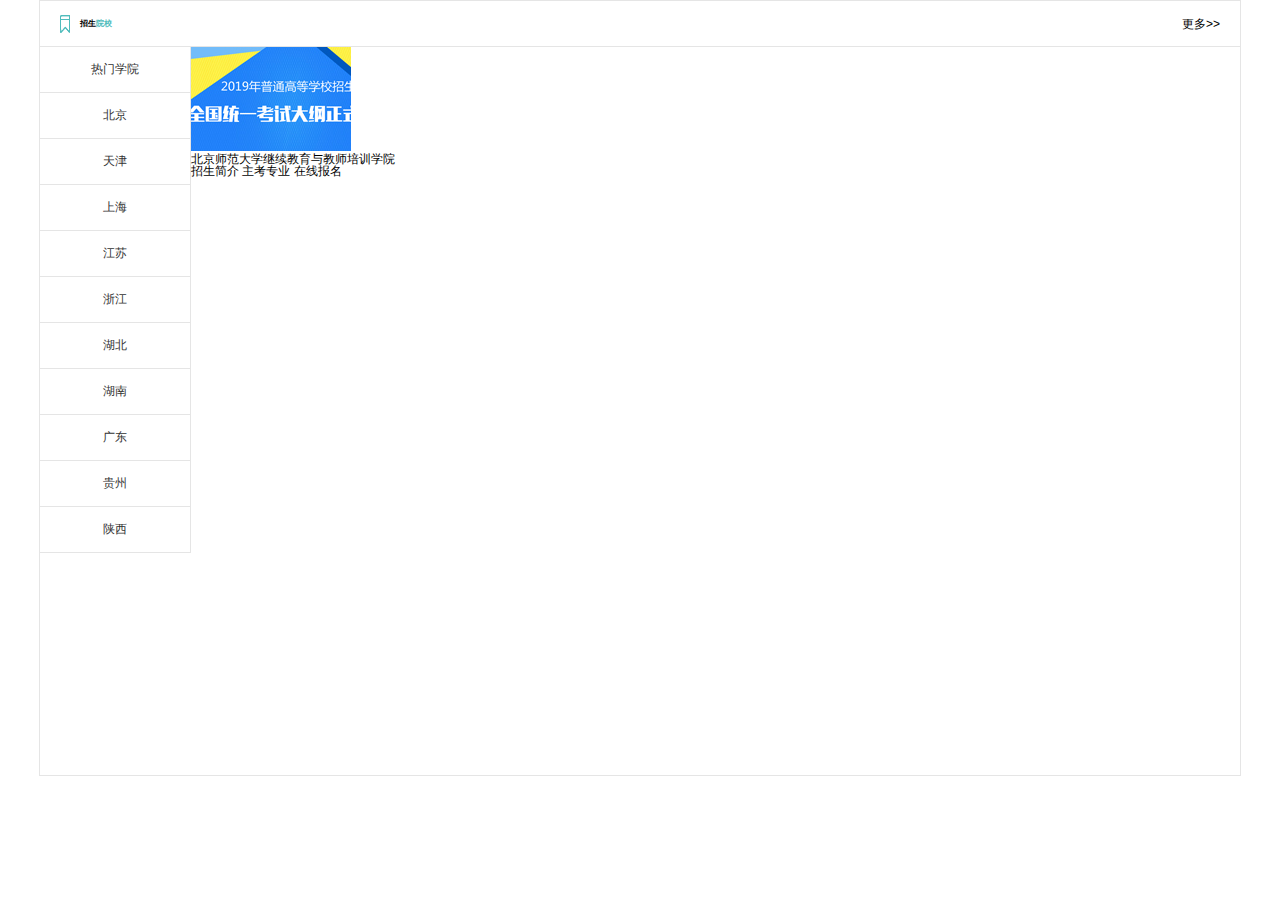
==== demo/成教在线PC/recruit.html @ 97dfa98a "招生项目提交" ====
<!DOCTYPE html>
<html lang="en">
<head>
    <meta charset="UTF-8">
    <meta name="viewport" content="width=device-width, initial-scale=1.0">
    <meta http-equiv="X-UA-Compatible" content="ie=edge">
    <title>成教在线</title>
    <meta name="keywords" content="">
    <meta name="description" content="">
    <link rel="shortcut icon" type="image/x-icon" href="#" />
    <link type="text/css" rel="stylesheet" href="css/public.css">
    <link type="text/css" rel="stylesheet" href="./recruit.css">
</head>
<body>
    <div class="recruit1">   
        <div class="header">
            <div class="left_box">
                <h6><i></i>招生<span>院校</span></h6>  
            </div>
            <div class="right_box">更多>></div>
        </div>
        <div class="cb"></div>
        <div class="recruit_content">
            <div class="recruit_left_content">
                <li>热门学院</li>
                <li>北京</li>
                <li>天津</li>
                <li>上海</li>
                <li>江苏</li>
                <li>浙江</li>
                <li>湖北</li>
                <li>湖南</li>
                <li>广东</li>
                <li>贵州</li>
                <li>陕西</li>
            </div>
            <div class="recruit_right_school">
                <div class="school_list">
                    <img src="./img/information_centre.jpg">
                    <P>北京师范大学继续教育与教师培训学院</P>
                    <P>
                        <span>招生简介</span>
                        <span>主考专业</span>
                        <span>在线报名</span>
                    </P>
                </div>
            </div>
        </div>   
    </div>
   
</body>
</html>
---- demo/成教在线PC/css/public.css ----
/**********  閫氱敤鏍峰紡  *************/
body,
h1,
h2,
h3,
h4,
h5,
h6,
dl,
dt,
dd,
ul,
ol,
li,
th,
td,
p,
blockquote,
pre,
form,
fieldset,
legend,
input,
button,
textarea,
hr,
div,
span {
    margin: 0;
    padding: 0;
}
h1,
h2,
h3,
h4,
h5,
h6{
    font-weight: 100;
}
input,
button,
select,
textarea {
    outline: none;
}
em, i {
    font-style: normal;
}
body {
    font-size: 12px;
    font-family: "STHeiti", Arial, "Microsoft YaHei", "SimHei", "SimSun", sans-serif;
    /* background-color: #f6f6f6; */
    line-height: 1;
    min-width: 1200px;
}

ul,
ol,
li {
    list-style: none;
}

fieldset,
img,
button {
    border: 0
}

textarea {
    resize: none;
}

a {
    text-decoration: none;
    color:#333;
    
}

input::-webkit-input-placeholder {
    color: #ccc;
}

input:-ms-input-placeholder {
    color: #ccc
}

input:-moz-placeholder {
    color: #ccc
}

textarea::-webkit-input-placeholder {
    color: #ccc;
}

textarea:-ms-input-placeholder {
    color: #ccc
}

textarea:-moz-placeholder {
    color: #ccc
}

.icon {
    display: inline-block;
}

.cb {
    clear: both;
}

.fl {
    float: left;
}

.fr {
    float: right;
}

/********娈佃惤**********/
.text1 {
    overflow: hidden;
    white-space: nowrap;
    text-overflow: ellipsis;
}

/*涓€琛�*/
.text2 {
    overflow: hidden;
    display: -webkit-box;
    -webkit-line-clamp: 2;
    -webkit-box-orient: vertical;
}

/*涓よ*/
.text3 {
    overflow: hidden;
    display: -webkit-box;
    -webkit-line-clamp: 3;
    -webkit-box-orient: vertical;
}

/*涓夎*/

.main img{
    width: 100%;
    display: block;
}
---- demo/成教在线PC/recruit.css ----
.recruit1 {
  margin: 0 auto;
  width: 1200px;
  border: 1px solid #e5e5e5;
}
.recruit1 .header {
  box-sizing: border-box;
  padding: 0 20px;
  width: 100%;
  height: 46px;
  border-bottom: 1px solid #e5e5e5;
}
.recruit1 .header .left_box {
  line-height: 46px;
  float: left;
}
.recruit1 .header .left_box h6 {
  font-weight: bold;
  font-size: #333333;
}
.recruit1 .header .left_box h6 i {
  width: 10px;
  height: 18px;
  display: inline-block;
  background: url('img/top_qa.png') no-repeat;
  background-size: 100%;
  vertical-align: middle;
  margin-right: 10px;
}
.recruit1 .header .left_box span {
  color: #50bcbc;
}
.recruit1 .header .right_box {
  line-height: 46px;
  float: right;
}
.recruit1 .recruit_content {
  height: 728px;
}
.recruit1 .recruit_content .recruit_left_content {
  float: left;
}
.recruit1 .recruit_content .recruit_left_content li {
  width: 150px;
  height: 45px;
  border-bottom: 1px solid #e5e5e5;
  border-right: 1px solid #e5e5e5;
  text-align: center;
  line-height: 45px;
  color: #333333;
}
.recruit1 .recruit_content .recruit_right_school {
  float: left;
}
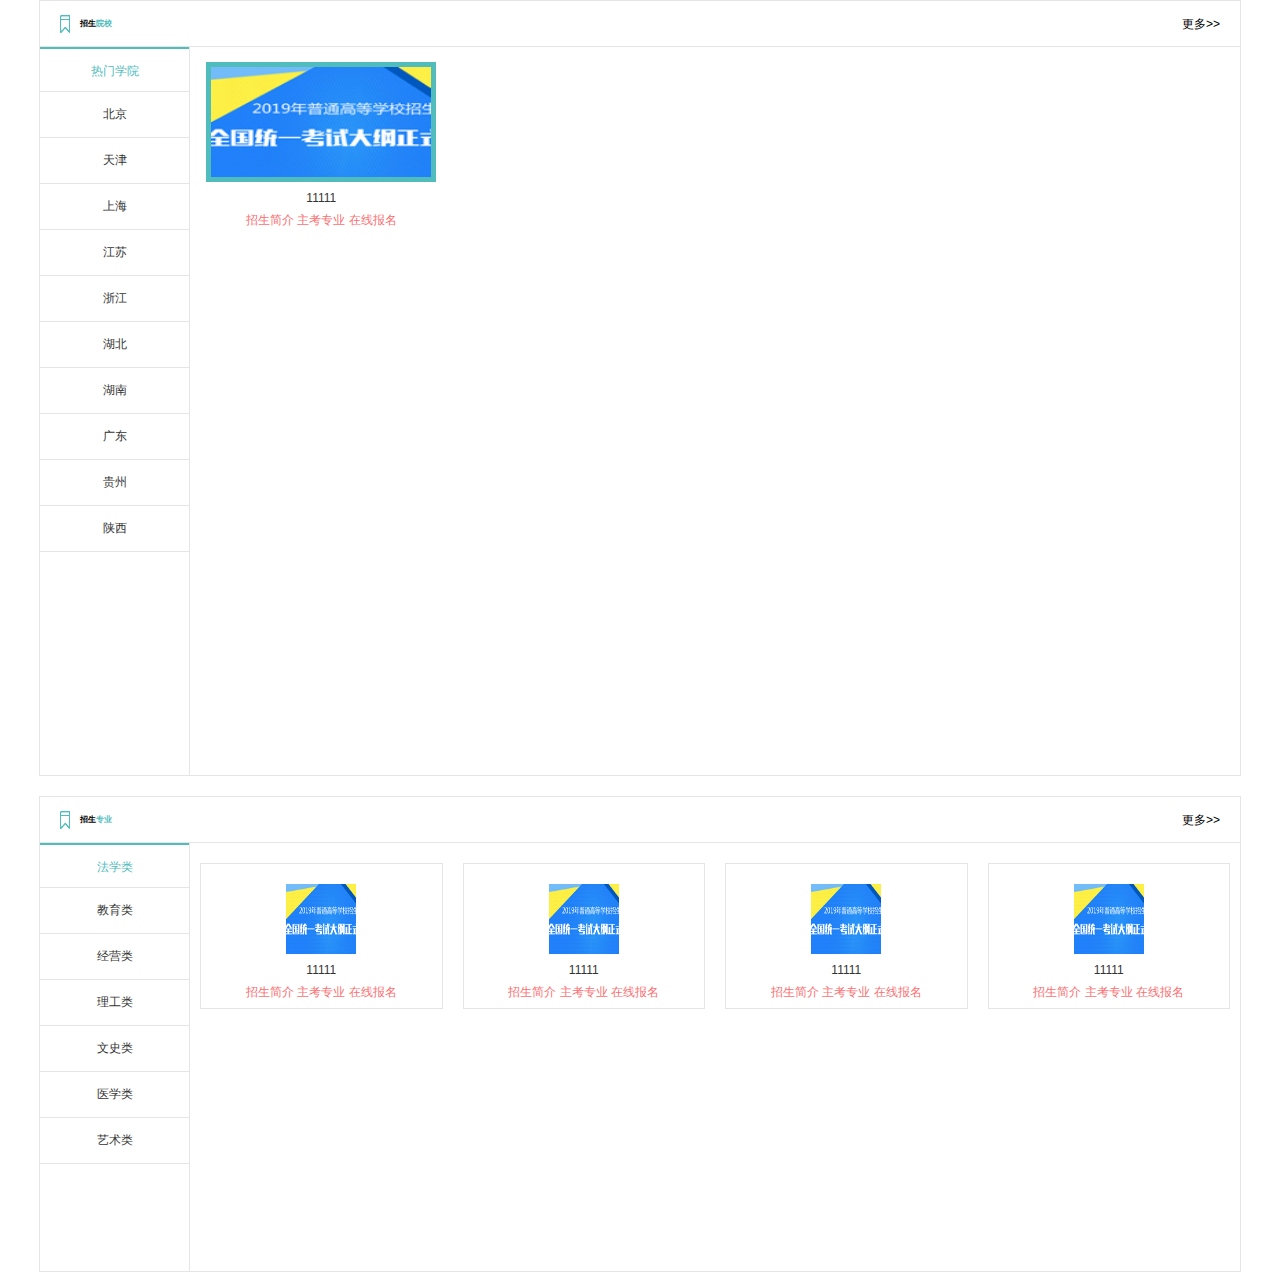
==== commit 0dee2ee3: "星期天招生页面" ====
--- a/demo/成教在线PC/recruit.html
+++ b/demo/成教在线PC/recruit.html
@@ -21,32 +21,364 @@
         </div>
         <div class="cb"></div>
         <div class="recruit_content">
-            <div class="recruit_left_content">
-                <li>热门学院</li>
-                <li>北京</li>
-                <li>天津</li>
-                <li>上海</li>
-                <li>江苏</li>
-                <li>浙江</li>
-                <li>湖北</li>
-                <li>湖南</li>
-                <li>广东</li>
-                <li>贵州</li>
-                <li>陕西</li>
+                <div class="recruit_left_content">
+                    <li class="active">热门学院</li>
+                    <li>北京</li>
+                    <li>天津</li>
+                    <li>上海</li>
+                    <li>江苏</li>
+                    <li>浙江</li>
+                    <li>湖北</li>
+                    <li>湖南</li>
+                    <li>广东</li>
+                    <li>贵州</li>
+                    <li>陕西</li>
+                </div>
+                <div class="type_recruit_right_school">
+                        <ul class="recruit_right_school">
+                                <li class="school_list">
+                                    <div class="logo">
+                                        <img src="./img/information_centre.jpg">
+                                    </div>
+                                    <P>11111</P>
+                                    <P>
+                                        <span>招生简介</span>
+                                        <span>主考专业</span>
+                                        <span>在线报名</span>
+                                    </P>
+                                </li>
+                        </ul>
+                        <ul class="recruit_right_school" style="display: none">
+                                <li class="school_list">
+                                    <div class="logo">
+                                        <img src="./img/information_centre.jpg">
+                                    </div>
+                                    <P>222222</P>
+                                    <P>
+                                        <span>招生简介</span>
+                                        <span>主考专业</span>
+                                        <span>在线报名</span>
+                                    </P>
+                                </li>
+                        </ul>
+                        <ul class="recruit_right_school" style="display: none">
+                                <li class="school_list">
+                                    <div class="logo">
+                                        <img src="./img/information_centre.jpg">
+                                    </div>
+                                    <P>333333</P>
+                                    <P>
+                                        <span>招生简介</span>
+                                        <span>主考专业</span>
+                                        <span>在线报名</span>
+                                    </P>
+                                </li>
+                        </ul>
+                        <ul class="recruit_right_school" style="display: none">
+                                <li class="school_list">
+                                    <div class="logo">
+                                        <img src="./img/information_centre.jpg">
+                                    </div>
+                                    <P>444444</P>
+                                    <P>
+                                        <span>招生简介</span>
+                                        <span>主考专业</span>
+                                        <span>在线报名</span>
+                                    </P>
+                                </li>
+                        </ul>
+                        <ul class="recruit_right_school" style="display: none">
+                                <li class="school_list">
+                                    <div class="logo">
+                                        <img src="./img/information_centre.jpg">
+                                    </div>
+                                    <P>555555</P>
+                                    <P>
+                                        <span>招生简介</span>
+                                        <span>主考专业</span>
+                                        <span>在线报名</span>
+                                    </P>
+                                </li>
+                        </ul>
+                        <ul class="recruit_right_school" style="display: none">
+                                <li class="school_list">
+                                    <div class="logo">
+                                        <img src="./img/information_centre.jpg">
+                                    </div>
+                                    <P>666666</P>
+                                    <P>
+                                        <span>招生简介</span>
+                                        <span>主考专业</span>
+                                        <span>在线报名</span>
+                                    </P>
+                                </li>
+                        </ul>
+                        <ul class="recruit_right_school" style="display: none">
+                                <li class="school_list">
+                                    <div class="logo">
+                                        <img src="./img/information_centre.jpg">
+                                    </div>
+                                    <P>77777</P>
+                                    <P>
+                                        <span>招生简介</span>
+                                        <span>主考专业</span>
+                                        <span>在线报名</span>
+                                    </P>
+                                </li>
+                        </ul>
+                        <ul class="recruit_right_school" style="display: none">
+                                <li class="school_list">
+                                    <div class="logo">
+                                        <img src="./img/information_centre.jpg">
+                                    </div>
+                                    <P>88888</P>
+                                    <P>
+                                        <span>招生简介</span>
+                                        <span>主考专业</span>
+                                        <span>在线报名</span>
+                                    </P>
+                                </li>
+                        </ul>
+                        <ul class="recruit_right_school" style="display: none">
+                                <li class="school_list">
+                                    <div class="logo">
+                                        <img src="./img/information_centre.jpg">
+                                    </div>
+                                    <P>99999</P>
+                                    <P>
+                                        <span>招生简介</span>
+                                        <span>主考专业</span>
+                                        <span>在线报名</span>
+                                    </P>
+                                </li>
+                        </ul>
+                        <ul class="recruit_right_school" style="display: none">
+                                <li class="school_list">
+                                    <div class="logo">
+                                        <img src="./img/information_centre.jpg">
+                                    </div>
+                                    <P>10000</P>
+                                    <P>
+                                        <span>招生简介</span>
+                                        <span>主考专业</span>
+                                        <span>在线报名</span>
+                                    </P>
+                                </li>
+                        </ul>
+                        <ul class="recruit_right_school" style="display: none">
+                                <li class="school_list">
+                                    <div class="logo">
+                                        <img src="./img/information_centre.jpg">
+                                    </div>
+                                    <P>111111</P>
+                                    <P>
+                                        <span>招生简介</span>
+                                        <span>主考专业</span>
+                                        <span>在线报名</span>
+                                    </P>
+                                </li>
+                        </ul>
+                </div>
+        </div>   
+         <div class="cb"></div>
+    </div>
+
+    <!-- 招生专业 -->
+     <div class="recruit2">   
+        <div class="header">
+            <div class="left_box">
+                <h6><i></i>招生<span>专业</span></h6>  
             </div>
-            <div class="recruit_right_school">
-                <div class="school_list">
-                    <img src="./img/information_centre.jpg">
-                    <P>北京师范大学继续教育与教师培训学院</P>
-                    <P>
-                        <span>招生简介</span>
-                        <span>主考专业</span>
-                        <span>在线报名</span>
-                    </P>
+            <div class="right_box">更多>></div>
+        </div>
+        <div class="cb"></div>
+        <div class="recruit_content">
+                <div class="recruit_left_content">
+                    <li class="active">法学类</li>
+                    <li>教育类</li>
+                    <li>经营类</li>
+                    <li>理工类</li>
+                    <li>文史类</li>
+                    <li>医学类</li>
+                    <li>艺术类</li>
                 </div>
-            </div>
+                <div class="type_recruit_right_school">
+                        <ul class="recruit_right_school">
+                                <li class="school_list">
+                                    <div class="school_list_wrap">
+                                        <div class="logo">
+                                            <img src="./img/information_centre.jpg">
+                                        </div>
+                                        <P>11111</P>
+                                        <P>
+                                            <span>招生简介</span>
+                                            <span>主考专业</span>
+                                            <span>在线报名</span>
+                                        </P>
+                                    </div>  
+                                </li>
+                                <li class="school_list">
+                                    <div class="school_list_wrap">
+                                        <div class="logo">
+                                            <img src="./img/information_centre.jpg">
+                                        </div>
+                                        <P>11111</P>
+                                        <P>
+                                            <span>招生简介</span>
+                                            <span>主考专业</span>
+                                            <span>在线报名</span>
+                                        </P>
+                                    </div>  
+                                </li>
+                                <li class="school_list">
+                                    <div class="school_list_wrap">
+                                        <div class="logo">
+                                            <img src="./img/information_centre.jpg">
+                                        </div>
+                                        <P>11111</P>
+                                        <P>
+                                            <span>招生简介</span>
+                                            <span>主考专业</span>
+                                            <span>在线报名</span>
+                                        </P>
+                                    </div>  
+                                </li>
+                                <li class="school_list">
+                                    <div class="school_list_wrap">
+                                        <div class="logo">
+                                            <img src="./img/information_centre.jpg">
+                                        </div>
+                                        <P>11111</P>
+                                        <P>
+                                            <span>招生简介</span>
+                                            <span>主考专业</span>
+                                            <span>在线报名</span>
+                                        </P>
+                                    </div>  
+                                </li>
+                                
+                        </ul>
+                        <ul class="recruit_right_school" style="display: none">
+                                <li class="school_list">
+                                    <div class="school_list_wrap">
+                                        <div class="logo">
+                                            <img src="./img/information_centre.jpg">
+                                        </div>
+                                        <P>22222</P>
+                                        <P>
+                                            <span>招生简介</span>
+                                            <span>主考专业</span>
+                                            <span>在线报名</span>
+                                        </P>
+                                    </div>  
+                                </li>
+                        </ul>
+                        <ul class="recruit_right_school" style="display: none">
+                                <li class="school_list">
+                                    <div class="school_list_wrap">
+                                        <div class="logo">
+                                            <img src="./img/information_centre.jpg">
+                                        </div>
+                                        <P>33333</P>
+                                        <P>
+                                            <span>招生简介</span>
+                                            <span>主考专业</span>
+                                            <span>在线报名</span>
+                                        </P>
+                                    </div>  
+                                </li>
+                        </ul>
+                        <ul class="recruit_right_school" style="display: none">
+                                <li class="school_list">
+                                    <div class="school_list_wrap">
+                                        <div class="logo">
+                                            <img src="./img/information_centre.jpg">
+                                        </div>
+                                        <P>44444</P>
+                                        <P>
+                                            <span>招生简介</span>
+                                            <span>主考专业</span>
+                                            <span>在线报名</span>
+                                        </P>
+                                    </div>  
+                                </li>
+                        </ul>
+                        <ul class="recruit_right_school" style="display: none">
+                                <li class="school_list">
+                                    <div class="school_list_wrap">
+                                        <div class="logo">
+                                            <img src="./img/information_centre.jpg">
+                                        </div>
+                                        <P>55555</P>
+                                        <P>
+                                            <span>招生简介</span>
+                                            <span>主考专业</span>
+                                            <span>在线报名</span>
+                                        </P>
+                                    </div>  
+                                </li>
+                        </ul>
+                        <ul class="recruit_right_school" style="display: none">
+                                <li class="school_list">
+                                    <div class="school_list_wrap">
+                                        <div class="logo">
+                                            <img src="./img/information_centre.jpg">
+                                        </div>
+                                        <P>66666</P>
+                                        <P>
+                                            <span>招生简介</span>
+                                            <span>主考专业</span>
+                                            <span>在线报名</span>
+                                        </P>
+                                    </div>  
+                                </li>
+                        </ul>
+                        <ul class="recruit_right_school" style="display: none">
+                                <li class="school_list">
+                                    <div class="school_list_wrap">
+                                        <div class="logo">
+                                            <img src="./img/information_centre.jpg">
+                                        </div>
+                                        <P>77777</P>
+                                        <P>
+                                            <span>招生简介</span>
+                                            <span>主考专业</span>
+                                            <span>在线报名</span>
+                                        </P>
+                                    </div>  
+                                </li>
+                        </ul>
+                        <ul class="recruit_right_school" style="display: none">
+                                <li class="school_list">
+                                    <div class="logo">
+                                        <img src="./img/information_centre.jpg">
+                                    </div>
+                                    <P>88888</P>
+                                    <P>
+                                        <span>招生简介</span>
+                                        <span>主考专业</span>
+                                        <span>在线报名</span>
+                                    </P>
+                                </li>
+                        </ul>
+                </div>
         </div>   
+         <div class="cb"></div>
     </div>
    
+<script type="text/javascript" src="http://apps.bdimg.com/libs/jquery/2.1.4/jquery.min.js"></script>
+        <script type="text/javascript">
+                $(function () {
+                    function tabs(tabTit, on, tabCon) {
+                        console.log( $(tabTit).children())
+                        $(tabTit).children().hover(function () {
+                            $(this).addClass(on).siblings().removeClass(on);
+                            var index = $(tabTit).children().index(this);
+                            $(tabCon).children().eq(index).show().siblings().hide();
+                        });
+                    };
+                    tabs(".recruit_left_content", "active", ".type_recruit_right_school");
+                });
+        </script>
 </body>
 </html>--- a/demo/成教在线PC/recruit.css
+++ b/demo/成教在线PC/recruit.css
@@ -38,17 +38,160 @@
   height: 728px;
 }
 .recruit1 .recruit_content .recruit_left_content {
+  width: 150px;
   float: left;
+  height: 100%;
+  box-sizing: border-box;;
+   border-right: 1px solid #e5e5e5;
 }
+
+.recruit1 .recruit_content .recruit_left_content li:first-child {
+    border-top: 2px solid #50bcbc;
+    box-sizing: border-box;
+}
+
+.recruit1 .recruit_content .recruit_left_content li.active {
+  color: #50bcbc;
+  cursor: pointer;
+} 
 .recruit1 .recruit_content .recruit_left_content li {
-  width: 150px;
+  /*width: 150px;*/
   height: 45px;
   border-bottom: 1px solid #e5e5e5;
-  border-right: 1px solid #e5e5e5;
   text-align: center;
   line-height: 45px;
   color: #333333;
 }
 .recruit1 .recruit_content .recruit_right_school {
+  width: 1050px;
   float: left;
 }
+.recruit1 .recruit_content .recruit_right_school .school_list {
+    width: 25%;
+    padding: 15px 10px;
+    box-sizing: border-box;;
+    text-align: center;
+    float: left;
+}
+.recruit1 .recruit_content .recruit_right_school .school_list .logo {
+  margin:  0 auto;
+    border: 5px solid  #50bcbc;
+    width: 220px;
+    height: 110px;
+}
+.recruit1 .recruit_content .recruit_right_school .school_list .logo img {
+  width: 100%;
+  height: 100%;
+}
+.recruit1 .recruit_content .recruit_right_school .school_list  p:nth-of-type(1) {
+  color: #333333;
+  font-size: 12px;
+  margin-top: 10px;
+}
+.recruit1 .recruit_content .recruit_right_school .school_list  p:nth-of-type(2) {
+  color:   #fb6f72;
+  margin-top: 10px;
+}
+
+
+
+
+.recruit2 {
+  margin: 0 auto;
+  width: 1200px;
+  border: 1px solid #e5e5e5;
+  margin-top: 20px;
+}
+.recruit2 .header {
+  box-sizing: border-box;
+  padding: 0 20px;
+  width: 100%;
+  height: 46px;
+  border-bottom: 1px solid #e5e5e5;
+}
+.recruit2 .header .left_box {
+  line-height: 46px;
+  float: left;
+}
+.recruit2 .header .left_box h6 {
+  font-weight: bold;
+  font-size: #333333;
+}
+.recruit2 .header .left_box h6 i {
+  width: 10px;
+  height: 18px;
+  display: inline-block;
+  background: url('img/top_qa.png') no-repeat;
+  background-size: 100%;
+  vertical-align: middle;
+  margin-right: 10px;
+}
+.recruit2 .header .left_box span {
+  color: #50bcbc;
+}
+.recruit2 .header .right_box {
+  line-height: 46px;
+  float: right;
+}
+.recruit2 .recruit_content {
+  height: 428px;
+}
+.recruit2 .recruit_content .recruit_left_content {
+  width: 150px;
+  float: left;
+  height: 100%;
+  box-sizing: border-box;
+   border-right: 1px solid #e5e5e5;
+}
+
+.recruit2 .recruit_content .recruit_left_content li:first-child {
+    border-top: 2px solid #50bcbc;
+    box-sizing: border-box;
+}
+
+.recruit2 .recruit_content .recruit_left_content li.active {
+  color: #50bcbc;
+  cursor: pointer;
+} 
+.recruit2 .recruit_content .recruit_left_content li {
+  /*width: 150px;*/
+  height: 45px;
+  border-bottom: 1px solid #e5e5e5;
+  text-align: center;
+  line-height: 45px;
+  color: #333333;
+}
+.recruit2 .recruit_content .recruit_right_school {
+  width: 1050px;
+  float: left;
+}
+.recruit2 .recruit_content .recruit_right_school .school_list {
+    width: 25%;
+    padding: 20px 10px;
+    box-sizing: border-box;
+    text-align: center;
+    float: left;
+    
+}
+.recruit2 .recruit_content .recruit_right_school .school_list .school_list_wrap {
+    border: 1px solid #e5e5e5;
+    padding: 20px 0 10px 0;
+}
+.recruit2 .recruit_content .recruit_right_school .school_list .logo {
+  margin:  0 auto;
+    width: 70px;
+    height: 70px;
+}
+.recruit2 .recruit_content .recruit_right_school .school_list .logo img {
+  width: 100%;
+  height: 100%;
+}
+.recruit2 .recruit_content .recruit_right_school .school_list  p:nth-of-type(1) {
+  color: #333333;
+  font-size: 12px;
+  margin-top: 10px;
+}
+.recruit2 .recruit_content .recruit_right_school .school_list  p:nth-of-type(2) {
+  color:   #fb6f72;
+  margin-top: 10px;
+}
